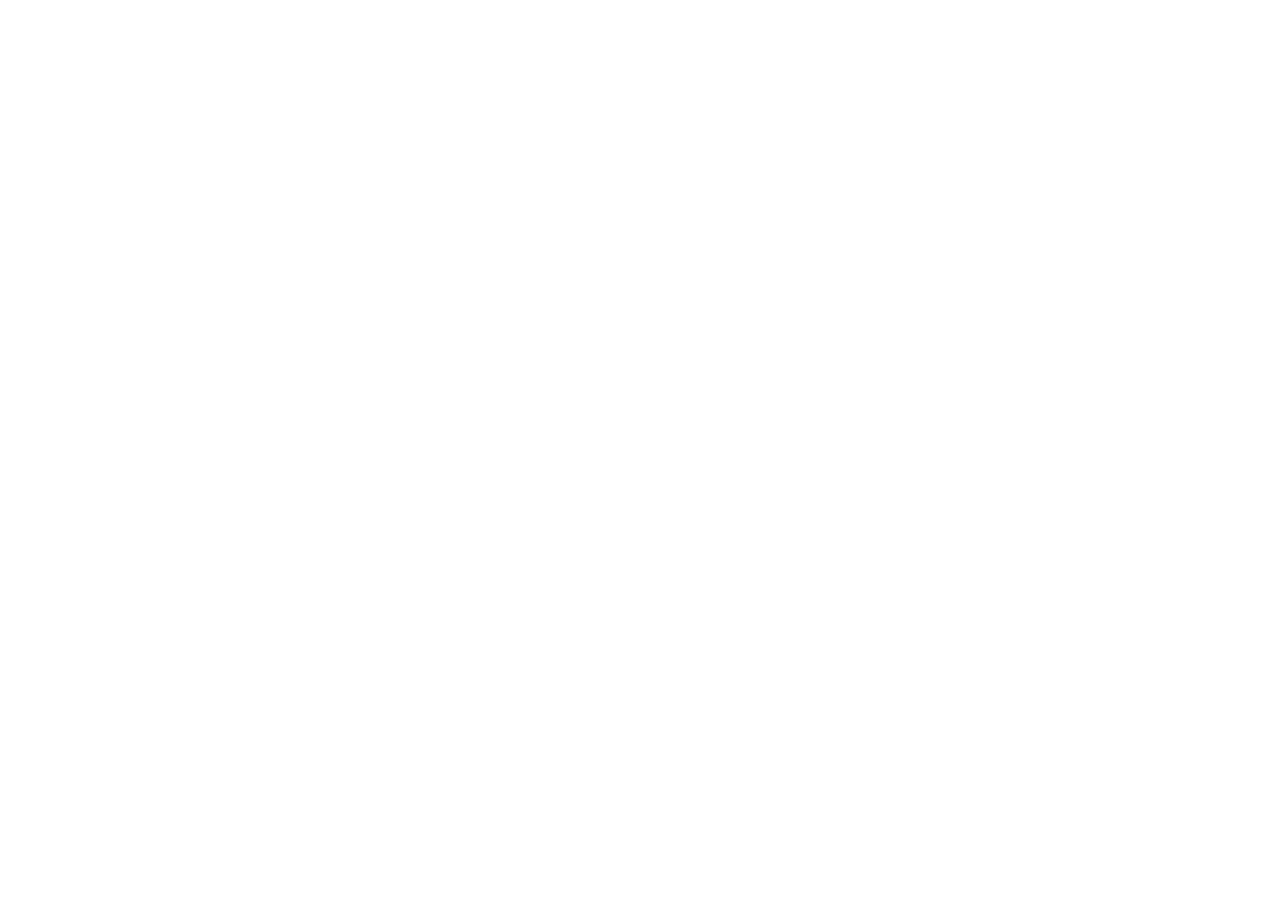
==== WEB205-40S_S17 Talking to the Web Fetch, APIs, and Beyond/7. Fetching and DIsplaying User from Requres Api/index.html @ 2ca3a748 "WEB205-40S_S18: DOM Magic and Modules: Sorting, Filtering, and Pagination" ====
<!DOCTYPE html>
<html lang="en">
<head>
    <meta charset="UTF-8">
    <meta name="viewport" content="width=device-width, initial-scale=1.0">
    <title>Fetch and Display</title>
</head>
<body>
    <script src="/WEB205-40S_S17 Talking to the Web Fetch, APIs, and Beyond/7. Fetching and DIsplaying User from Requres Api/index.js"></script>
</body>
</html>
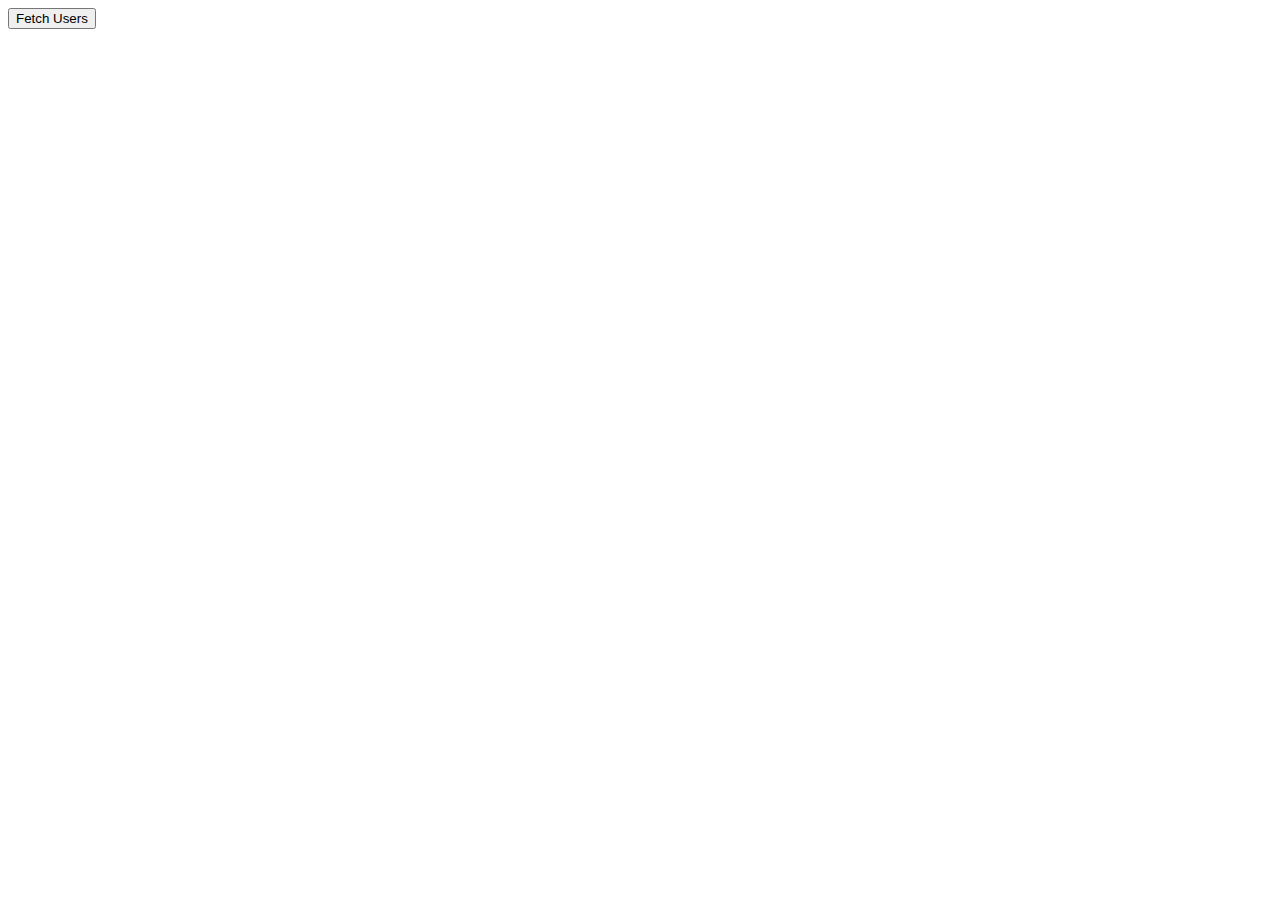
==== commit 70fc80f9: "WEB17" ====
--- a/WEB205-40S_S17 Talking to the Web Fetch, APIs, and Beyond/7. Fetching and DIsplaying User from Requres Api/index.html
+++ b/WEB205-40S_S17 Talking to the Web Fetch, APIs, and Beyond/7. Fetching and DIsplaying User from Requres Api/index.html
@@ -4,8 +4,20 @@
     <meta charset="UTF-8">
     <meta name="viewport" content="width=device-width, initial-scale=1.0">
     <title>Fetch and Display</title>
+    <style>
+        .users {
+            border: 1px solid #ccc;
+            padding: 10px;
+            margin: 10px 0;
+            border-radius: 5px;
+        }
+    </style>
 </head>
 <body>
+    <button onclick="userData()">Fetch Users</button>
+    <div id="container">
+
+    </div>
     <script src="/WEB205-40S_S17 Talking to the Web Fetch, APIs, and Beyond/7. Fetching and DIsplaying User from Requres Api/index.js"></script>
 </body>
 </html>